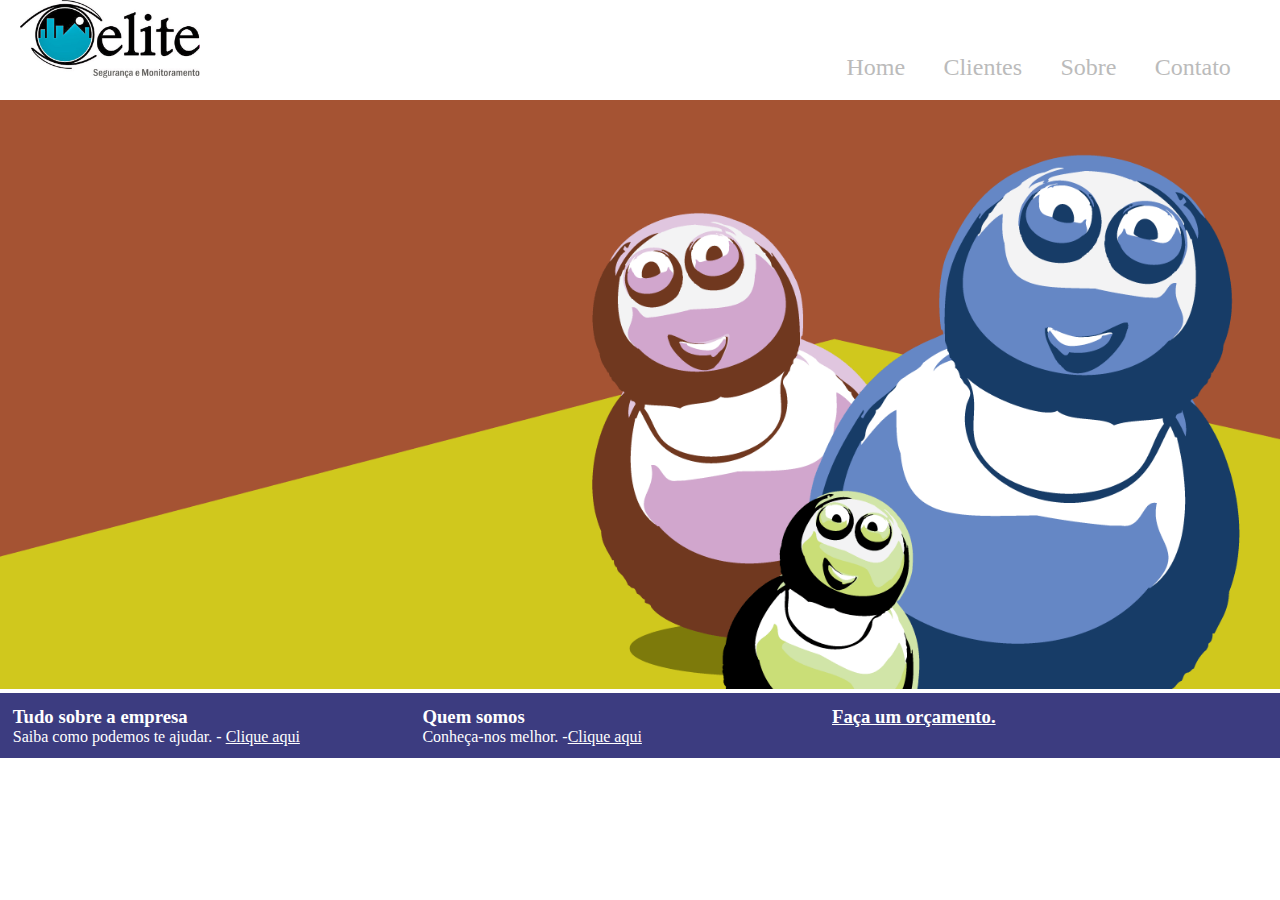
==== index.html @ c56db68e "Second Website" ====
<!DOCTYPE html>
<html lang="pt-BR">

    <head>
        <meta charset="UTF-8">
        <title>Elite Segurança</title>
        <link rel="stylesheet" type="text/css"href="folha_estilos.css">
    </head>

    <body>
        <div class="container-principal" id="topo">
            <header>
                <div class="logo">
                    <a href="index.html">
                        <img src="logo.jpg" alt="logo empresa">
                    </a>
                </div>
                <nav>
                    <ul>
                        <li><a href="#topo">Home</a></li>
                        <li><a href="sobre.html">Clientes</a></li>
                        <li><a href="orcamento.html">Sobre</a></li>
                        <li><a href="contato.html">Contato</a></li>
                    </ul>
                </nav>
            </header>

            <section id="banner">
                <img src="wall.png" alt="banner topo">
                <!--Colocar uma imagem do carro da elite com sol ao fundo-->
            </section>

            <div id="openModal" class="modalDialog">
                <div>
                    <a href="#close" class="close">X</a>
                    <h1>Tudo sobre a empresa</h1>
                    <p>Lorem ipsum dolor sit amet, consectetur adipiscing elit. Etiam finibus quam sed nisl convallis, vel vulputate ex volutpat. Integer fermentum ac risus auctor fermentum. Duis convallis, nibh mattis luctus suscipit, est lorem consectetur nibh, id volutpat tortor sapien vel ex. Fusce ultricies mauris leo, et tempor nisi eleifend et. Nam pretium, ligula eget pretium volutpat, odio justo cursus magna, vel maximus magna ligula et eros. Proin facilisis mollis purus, eget sollicitudin nibh dignissim at. Fusce eget mi aliquam, bibendum velit pulvinar, vulputate magna. Vivamus vel rhoncus augue.</p>
                        <img src="HTML5_logo.png" alt="">
                </div>
             </div>

            <div id="openModal1" class="modalDialog">
                <div>
                    <a href="#close" class="close">X</a>
                    <h1>Quem somos</h1>
                    <p>Lorem ipsum dolor sit amet, consectetur adipiscing elit. Etiam finibus quam sed nisl convallis, vel vulputate ex volutpat. Integer fermentum ac risus auctor fermentum. Duis convallis, nibh mattis luctus suscipit, est lorem consectetur nibh, id volutpat tortor sapien vel ex. Fusce ultricies mauris leo, et tempor nisi eleifend et. Nam pretium, ligula eget pretium volutpat, odio justo cursus magna, vel maximus magna ligula et eros. Proin facilisis mollis purus, eget sollicitudin nibh dignissim at. Fusce eget mi aliquam, bibendum velit pulvinar, vulputate magna. Vivamus vel rhoncus augue.

                        Suspendisse lacinia quam a sem suscipit finibus. Cras et commodo felis. Donec nunc felis, vestibulum eget pellentesque a, malesuada ac nunc. Sed varius vitae urna quis mollis. Vestibulum at cursus nulla. Donec luctus pharetra tellus non volutpat. Pellentesque mi elit, malesuada ultrices turpis et, lacinia eleifend leo. Donec auctor ligula libero, a pulvinar dui hendrerit eget. Proin cursus dui quis ex varius lobortis. Nullam quis metus nisi. Pellentesque scelerisque nec massa ac varius. Duis lacinia sit amet dui vel gravida.</p>
                </div>
             </div>

            <div id="openModal2" class="modalDialog">
                <div>
                    <a href="#close" class="close">X</a>
                    <h1>Faça um orçamento</h1>
                    <p>Lorem ipsum dolor sit amet, consectetur adipiscing elit. Etiam finibus quam sed nisl convallis, vel vulputate ex volutpat. Integer fermentum ac risus auctor fermentum. Duis convallis, nibh mattis luctus suscipit, est lorem consectetur nibh, id volutpat tortor sapien vel ex. Fusce ultricies mauris leo, et tempor nisi eleifend et. Nam pretium, ligula eget pretium volutpat, odio justo cursus magna, vel maximus magna ligula et eros. Proin facilisis mollis purus, eget sollicitudin nibh dignissim at. Fusce eget mi aliquam, bibendum velit pulvinar, vulputate magna. Vivamus vel rhoncus augue.

                        Suspendisse lacinia quam a sem suscipit finibus. Cras et commodo felis. Donec nunc felis, vestibulum eget pellentesque a, malesuada ac nunc. Sed varius vitae urna quis mollis. Vestibulum at cursus nulla. Donec luctus pharetra tellus non volutpat. Pellentesque mi elit, malesuada ultrices turpis et, lacinia eleifend leo. Donec auctor ligula libero, a pulvinar dui hendrerit eget. Proin cursus dui quis ex varius lobortis. Nullam quis metus nisi. Pellentesque scelerisque nec massa ac varius. Duis lacinia sit amet dui vel gravida.</p>
                    
                </div>
             </div>


             <footer>
                <div class="footer-text">
                    <h3>Tudo sobre a empresa</h3>
                    <p>Saiba como podemos te ajudar. - <a href="#openModal">Clique aqui</a></p>
                </div>

                <div class="footer-text">
                    <h3>Quem somos</h3>
                    <p>Conheça-nos melhor. -<a href="#openModal1">Clique aqui</a></p>
                </div>

                <div class="footer-text">
                    <h3><a href="#openModal2">Faça um orçamento.</a></h3>
                </div>



             </footer>
            
        </div>
    </body>
</html>
---- folha_estilos.css ----
*{
    margin:0;
    padding: 0;
}

.container-principal{
    font-family: 'Verdana';
    color: #777;
}
/*Barra de navegação*/
header{
    width: 100%;
    height: 100px;
    background-color: #fff;
    position: relative;
    top: 0;
}
/*Logo e imagem*/
.logo{
    position: absolute;
    width: 200px;
    height: auto;
}

.logo img{
    width: 90%;
    margin-left: 10%;
}
/*Menu superior*/
nav{
    position: absolute;
    right: 30px;
    bottom: 0px;
}

nav ul li {
    float:left;
    color:#fff;
    width: auto;
    margin: 0.8em;
    font-size: 1.5em;
    font-family: 'Verdana';
    list-style: none;
}

nav ul li a{
    text-decoration: none;
    color: #bbb;
}

nav ul li a:hover{
    color: blue;
}

/*Banner imagem*/
#banner{
    width: 100%;
}

#banner img{
    width: 100%;
    margin-bottom: 0;
}
/*Propriedades do pop up*/
.modalDialog{
    position: fixed;
    font-family:'Verdana';
    top:0;
    right: 0;
    bottom: 0;
    left:0;
    /*Ao atribuir tudo zero significa que o pop up vai ocupar 100% de largura e 100% altura. Para isso o position tem de ser fixed, se estiver como relative ou absolute vai ter o tamanho determinado pela div*/
    background: rgb(60, 60, 128,0.8);
    z-index: 9999;
    /*Quanto maior z index, mais pra frente o conteudo vai ficar*/
    opacity: 0;
    -webkit-transition: opacity 400ms ease-in;
    -mox-transition: opacity 400ms ease-in;
    /*Motor de renderização do chrome e firefox para fazer animações*/
    transition: opacity 400ms ease-in;
    pointer-events: none;
    /*Pointer events none diz que não terá nenhum evento envolvendo o mouse */
    display: none;
    /*Basicamente quando clicar no 'x' deverá ter uma transição suave*/
}

.modalDialog:target{
    display: block;
    opacity: 1;
    pointer-events: auto;
    /*Será mostrado em bloco, div será mostrada opacity 1 e haverá interação com mouse*/
}
.modalDialog div{
    width: 500px;
    position: relative;
    margin: 10% auto;
    padding: 5px 20px 13px 20px;
    /*Padding top right bottom left*/
    -webkit-border-radius: 12px;
    -moz-border-radius: 12px;
    border-radius: 10px;
    background-color: #fff;
}
.modalDialog p{
    margin-top: 5%;
    margin-bottom: 5%;

}

.modalDialog img{
    width: 50%;
    position: relative;
    margin-left: 25%;
}

/*Agora quando clicar na ancora 'a' com class close o estado :target da div com a class modalDialog será removido*/
/*Propriedades do botão fechar*/
.close{
    background-color: #606061;
    color: #ffffff;
    line-height: 25px;
    position: absolute;
    right: -12px;
    text-align: center;
    top: -10px;
    width: 24px;
    text-decoration: none;
    font-weight: bold;
    -webkit-border-radius: 12px;
    -mox-border-radius: 12px;
    border-radius: 12px;
}
.close:hover{
    background-color: red
}


/*cor de fundo das páginas*/
.color-page{
    background-color: #ddd;
}

footer{
    width: 100%;
    height: 18%;
    background-color:rgb(60, 60, 128);
    color: #fff;
    position: relative;
    float: left;
    font-family: 'verdana';
}

footer .footer-text{
    width: 30%;
    margin: 1%;
    position: relative;
    float: left;
}

footer .footer-text a{
    color: #fff;
}

.img-titulo{
    width: 20%;
    height: auto;
    margin-bottom: 10px;
    position: relative;
    float: left;
    margin-right: 5%;
}
.img-titulo img{
    width: 90%;
    margin-left: 10%;
    margin-top: 50px;
}
/*Pagina sobre*/
#clientes-code{
    width: 75%;
    position: relative;
    float: left;
}
#clientes-code .config-clientes{
    width: 40%;
    border:1px solid #b50909;
    margin-left: 1.5%;
    padding: 1%;
    float: left;
    margin-top:30px;
    background-color: #fff;
    
}
#clientes-code .config-clientes img{
    width: 60%;
    margin-left: 20%;
    margin-bottom: 20px;
}
#clientes-code .config-clientes p{
    width: 90%;
    margin-left: 5%;
    font-size: 1.2em;
    margin-bottom: 20px;
    text-align: center;
}
#clientes-code .config-clientes p a{
    color:#111
}

/*Formulário*/
#txt-contato{
    width: 100%;
    height: 100%;
}
#txt-contato form{
    width: 38%;
    position: relative;
    float: left;
    background-color: #fff;
    padding: 2%;
    top: 5%;
    min-height: 400px;
}
#txt-contato form label{
    font-weight: bold;

}
#txt-contato form input{
    max-width: 100%;
    width: 99%;
    height: 30px;
    margin-top: 10px;
    margin-bottom: 15px;
    border:solid #b50909 1px;
    padding-left: 1%;

}
#txt-contato form textarea{
    max-width: 100%;
    width: 99%;
    border: solid #b50909 1px;
    padding-left: 1%;
    min-height: 100px;
}
#txt-contato form button{
    width: 30%;
    height: auto;
    cursor: pointer;
    background-color: #b50909;
    color: #fff;
    font-size: 1.5em;
    padding: 15px 0 15px 0 ;
    margin-left: 35%;
    margin-top: 1%;
}
#txt-contato #conta-data{
    width: 26%;
    position: relative;
    float: left;
    padding: 2%;
    background-color: #b50909;
    color: #fff;
    top: 5%;
    margin-left: 1.5%;
    height: 400px;
    text-align: center;
}
#txt-contato #conta-data h3{
    color:#fff;
    text-align: center;
}
#txt-contato #conta-data h5{
    margin-top: 6%;
    margin-bottom: 4%;
    vertical-align: middle;
}
#txt-contato #conta-data h5 img{
    width: 50px;
    
}
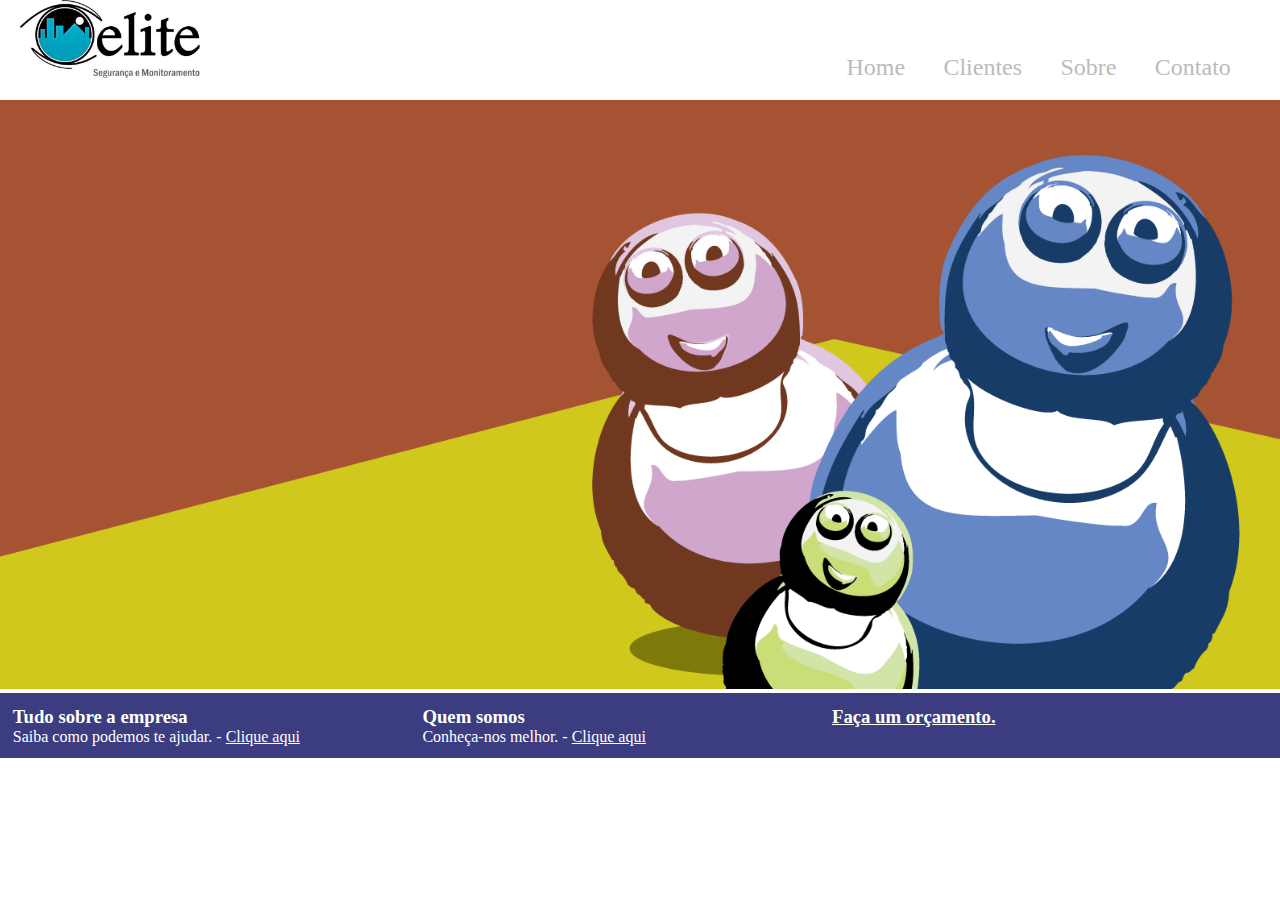
==== commit 7a6c50f9: "Adding form" ====
--- a/index.html
+++ b/index.html
@@ -35,7 +35,7 @@
                     <a href="#close" class="close">X</a>
                     <h1>Tudo sobre a empresa</h1>
                     <p>Lorem ipsum dolor sit amet, consectetur adipiscing elit. Etiam finibus quam sed nisl convallis, vel vulputate ex volutpat. Integer fermentum ac risus auctor fermentum. Duis convallis, nibh mattis luctus suscipit, est lorem consectetur nibh, id volutpat tortor sapien vel ex. Fusce ultricies mauris leo, et tempor nisi eleifend et. Nam pretium, ligula eget pretium volutpat, odio justo cursus magna, vel maximus magna ligula et eros. Proin facilisis mollis purus, eget sollicitudin nibh dignissim at. Fusce eget mi aliquam, bibendum velit pulvinar, vulputate magna. Vivamus vel rhoncus augue.</p>
-                        <img src="HTML5_logo.png" alt="">
+                        <img src="elite_carro.jpg" alt="">
                 </div>
              </div>
 
@@ -52,7 +52,7 @@
             <div id="openModal2" class="modalDialog">
                 <div>
                     <a href="#close" class="close">X</a>
-                    <h1>Faça um orçamento</h1>
+                    <h1><a href="contato.html">Faça agora</a></h1>
                     <p>Lorem ipsum dolor sit amet, consectetur adipiscing elit. Etiam finibus quam sed nisl convallis, vel vulputate ex volutpat. Integer fermentum ac risus auctor fermentum. Duis convallis, nibh mattis luctus suscipit, est lorem consectetur nibh, id volutpat tortor sapien vel ex. Fusce ultricies mauris leo, et tempor nisi eleifend et. Nam pretium, ligula eget pretium volutpat, odio justo cursus magna, vel maximus magna ligula et eros. Proin facilisis mollis purus, eget sollicitudin nibh dignissim at. Fusce eget mi aliquam, bibendum velit pulvinar, vulputate magna. Vivamus vel rhoncus augue.
 
                         Suspendisse lacinia quam a sem suscipit finibus. Cras et commodo felis. Donec nunc felis, vestibulum eget pellentesque a, malesuada ac nunc. Sed varius vitae urna quis mollis. Vestibulum at cursus nulla. Donec luctus pharetra tellus non volutpat. Pellentesque mi elit, malesuada ultrices turpis et, lacinia eleifend leo. Donec auctor ligula libero, a pulvinar dui hendrerit eget. Proin cursus dui quis ex varius lobortis. Nullam quis metus nisi. Pellentesque scelerisque nec massa ac varius. Duis lacinia sit amet dui vel gravida.</p>
@@ -69,7 +69,7 @@
 
                 <div class="footer-text">
                     <h3>Quem somos</h3>
-                    <p>Conheça-nos melhor. -<a href="#openModal1">Clique aqui</a></p>
+                    <p>Conheça-nos melhor. - <a href="#openModal1">Clique aqui</a></p>
                 </div>
 
                 <div class="footer-text">
